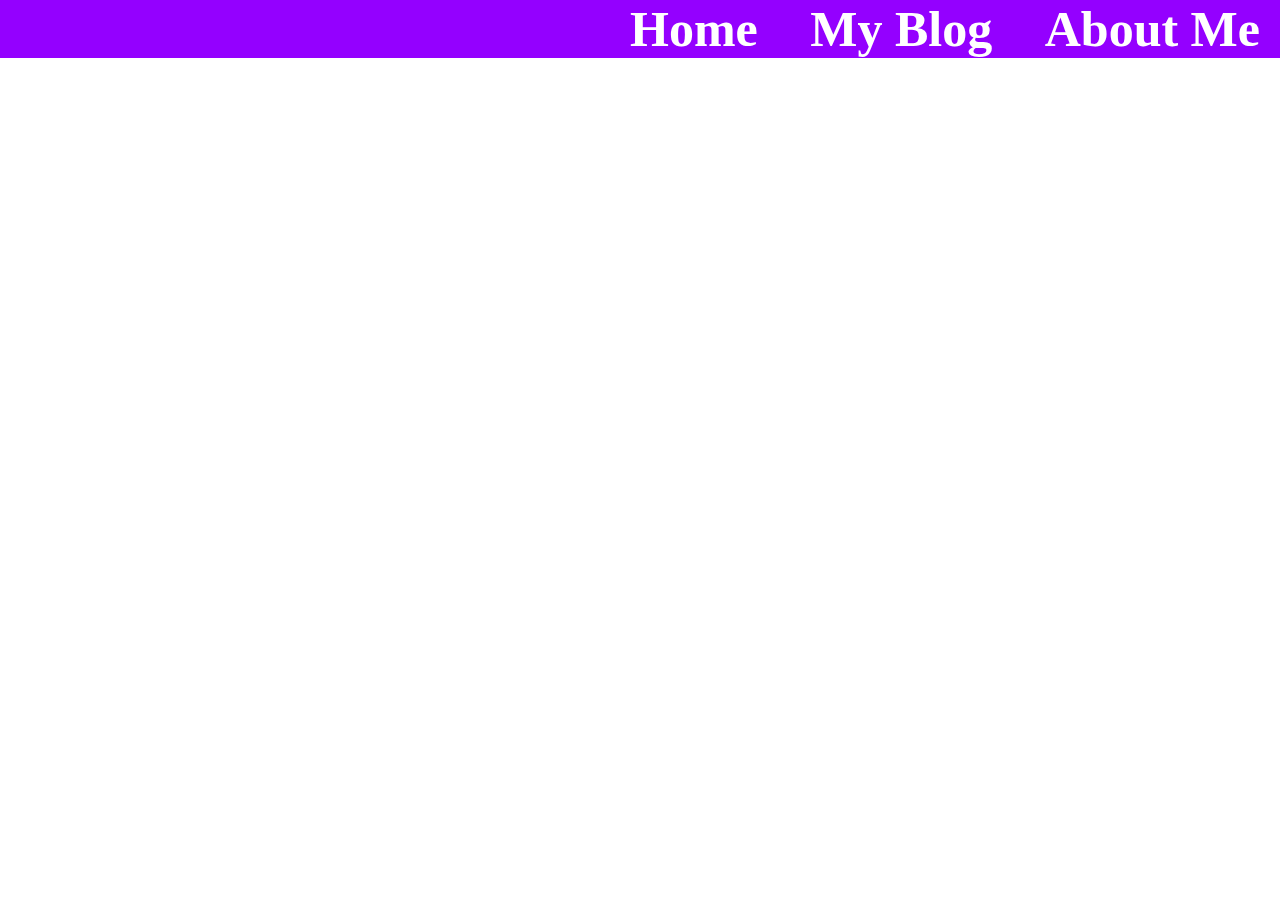
==== index.html @ 095d1f26 "Uploaded code" ====
<html>
  <head>
    <link href = "styles.css" rel = "stylesheet">
    <link href = "https://fonts.googleleapis.com/css?family=Inconsolata" rel="stylesheet">
  </head>
  <body>
    <h1>
    <div id = "header">
      <a id="home"href="index.html">Home</a>
      <a class="headerButton" href="blog.html">My Blog</a>
      <a class="headerButton" href="#">About Me</a>
    </div>
    <!--<iframe id="ytplayer" type="text/html" width="640" height="360"
  src="https://www.youtube.com/embed/M7lc1UVf-VE?autoplay=1&origin=http://example.com"
  frameborder="0"></iframe>-->
  </body>
</html>
---- styles.css ----
#header {

 font-size: 50px;
 font-family = "Inconsolata";
 color: white;
 background: rgb(148, 0, 255);
 text-align: right;
 padding-right: 20px;
}
#home:hover{
  background: rgb(50, 0, 50);
}
#home {
  color:white;
  text-decoration: none;

}

.headerButton{
  floater: right;
  color : white;
  text-decoration: none;
  margin-left: 40px;

}
.headerButton:hover {
  background: rgb(50, 0, 50);
}

.blogPost {
  margin-left: 10%;
  margin-right: 10%;
  margin-top: 20px;
  background:gold;
  padding-bottom: 5px;
  padding-top: 5px;
  text-align: center;
}
.blogPost > h1 {
  font-family: "Dosis";
}
.blogPost > p {
  margin: 20px;s
}
body {
  padding: 0;
  margin: 0;
  background-image: url("shavings.jpg");
}
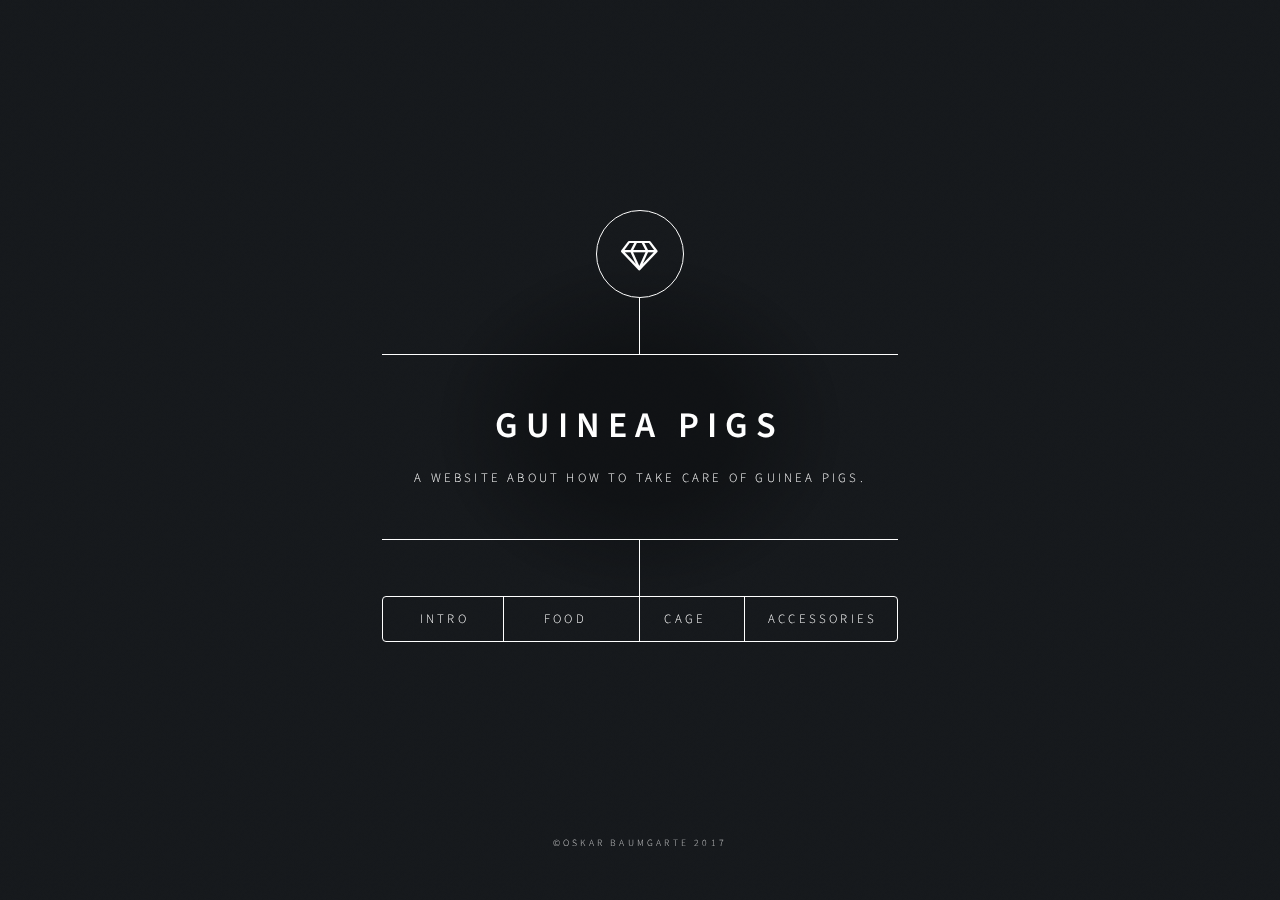
==== commit 4d2558ae: "added files" ====
--- a/index.html
+++ b/index.html
@@ -1,17 +1,362 @@
-<html>
-  <head>
-    <link href = "styles.css" rel = "stylesheet">
-    <link href = "https://fonts.googleleapis.com/css?family=Inconsolata" rel="stylesheet">
-  </head>
-  <body>
-    <h1>
-    <div id = "header">
-      <a id="home"href="index.html">Home</a>
-      <a class="headerButton" href="blog.html">My Blog</a>
-      <a class="headerButton" href="#">About Me</a>
-    </div>
-    <!--<iframe id="ytplayer" type="text/html" width="640" height="360"
-  src="https://www.youtube.com/embed/M7lc1UVf-VE?autoplay=1&origin=http://example.com"
-  frameborder="0"></iframe>-->
-  </body>
-</html>
+<!DOCTYPE HTML>
+<!--
+	Dimension by HTML5 UP
+	html5up.net | @ajlkn
+	Free for personal and commercial use under the CCA 3.0 license (html5up.net/license)
+-->
+<html>
+	<head>
+		<title>Guinea Pigs</title>
+		<meta charset="utf-8" />
+		<meta name="viewport" content="width=device-width, initial-scale=1, user-scalable=no" />
+		<link rel="stylesheet" href="assets/css/main.css" />
+		<!--[if lte IE 9]><link rel="stylesheet" href="assets/css/ie9.css" /><![endif]-->
+		<noscript><link rel="stylesheet" href="assets/css/noscript.css" /></noscript>
+	</head>
+	<body>
+
+		<!-- Wrapper -->
+			<div id="wrapper">
+
+				<!-- Header -->
+					<header id="header">
+						<div class="logo">
+							<span class="icon fa-diamond"></span>
+						</div>
+						<div class="content">
+							<div class="inner">
+								<h1>Guinea pigs</h1>
+								<p>A website about how to take care of guinea pigs.</p>
+							</div>
+						</div>
+						<nav>
+							<ul>
+								<li><a href="#intro">Intro</a></li>
+								<li><a href="#work">Food</a></li>
+								<li><a href="#about">Cage</a></li>
+								<li><a href="#contact">Accessories</a></li>
+								<!--<li><a href="#elements">Elements</a></li>-->
+							</ul>
+						</nav>
+					</header>
+
+				<!-- Main -->
+					<div id="main">
+
+						<!-- Intro -->
+							<article id="intro">
+								<h2 class="major">Intro</h2>
+								<span class="image main"><img src="http://natgeo.petsmart.com/content/img/guinea-pig/guinea-pig-behavior.jpg" alt="" /></span>
+								<p>Aenean ornare velit lacus, ac varius enim ullamcorper eu. Proin aliquam facilisis ante interdum congue. Integer mollis, nisl amet convallis, porttitor magna ullamcorper, amet egestas mauris. Ut magna finibus nisi nec lacinia. Nam maximus erat id euismod egestas. By the way, check out my <a href="#work">awesome work</a>.</p>
+								<p>Lorem ipsum dolor sit amet, consectetur adipiscing elit. Duis dapibus rutrum facilisis. Class aptent taciti sociosqu ad litora torquent per conubia nostra, per inceptos himenaeos. Etiam tristique libero eu nibh porttitor fermentum. Nullam venenatis erat id vehicula viverra. Nunc ultrices eros ut ultricies condimentum. Mauris risus lacus, blandit sit amet venenatis non, bibendum vitae dolor. Nunc lorem mauris, fringilla in aliquam at, euismod in lectus. Pellentesque habitant morbi tristique senectus et netus et malesuada fames ac turpis egestas. In non lorem sit amet elit placerat maximus. Pellentesque aliquam maximus risus, vel sed vehicula.</p>
+							</article>
+
+						<!-- Work -->
+							<article id="work">
+								<h2 class="major">Food</h2>
+								<span class="image main"><img src="https://s-media-cache-ak0.pinimg.com/736x/f8/1e/ac/f81eac48ceb85ac3312fa53696a1cff3--adorable-animals-veggies.jpg" alt="" /></span>
+								<p>Adipiscing magna sed dolor elit. Praesent eleifend dignissim arcu, at eleifend sapien imperdiet ac. Aliquam erat volutpat. Praesent urna nisi, fringila lorem et vehicula lacinia quam. Integer sollicitudin mauris nec lorem luctus ultrices.</p>
+								<p>Nullam et orci eu lorem consequat tincidunt vivamus et sagittis libero. Mauris aliquet magna magna sed nunc rhoncus pharetra. Pellentesque condimentum sem. In efficitur ligula tate urna. Maecenas laoreet massa vel lacinia pellentesque lorem ipsum dolor. Nullam et orci eu lorem consequat tincidunt. Vivamus et sagittis libero. Mauris aliquet magna magna sed nunc rhoncus amet feugiat tempus.</p>
+							</article>
+
+						<!-- About -->
+							<article id="about">
+								<h2 class="major">Cage</h2>
+								<span class="image main"><img src="https://media.mnn.com/assets/images/2016/07/guinea-pig-grass.jpg.838x0_q80.jpg" alt="" /></span>
+								<p>Lorem ipsum dolor sit amet, consectetur et adipiscing elit. Praesent eleifend dignissim arcu, at eleifend sapien imperdiet ac. Aliquam erat volutpat. Praesent urna nisi, fringila lorem et vehicula lacinia quam. Integer sollicitudin mauris nec lorem luctus ultrices. Aliquam libero et malesuada fames ac ante ipsum primis in faucibus. Cras viverra ligula sit amet ex mollis mattis lorem ipsum dolor sit amet.</p>
+							</article>
+
+						<!-- Contact -->
+							<article id="contact">
+								<h2 class="major">Accessories</h2>
+								<span class="image main"><img src="https://vettips.files.wordpress.com/2015/09/guinea-pig-hideouts.jpg" alt="" /></span>
+								<p>Aenean ornare velit lacus, ac varius enim ullamcorper eu. Proin aliquam facilisis ante interdum congue. Integer mollis, nisl amet convallis, porttitor magna ullamcorper, amet egestas mauris. Ut magna finibus nisi nec lacinia. Nam maximus erat id euismod egestas. By the way, check out my <a href="#work">awesome work</a>.</p>
+								<p>Lorem ipsum dolor sit amet, consectetur adipiscing elit. Duis dapibus rutrum facilisis. Class aptent taciti sociosqu ad litora torquent per conubia nostra, per inceptos himenaeos. Etiam tristique libero eu nibh porttitor fermentum. Nullam venenatis erat id vehicula viverra. Nunc ultrices eros ut ultricies condimentum. Mauris risus lacus, blandit sit amet venenatis non, bibendum vitae dolor. Nunc lorem mauris, fringilla in aliquam at, euismod in lectus. Pellentesque habitant morbi tristique senectus et netus et malesuada fames ac turpis egestas. In non lorem sit amet elit placerat maximus. Pellentesque aliquam maximus risus, vel sed vehicula.</p>
+								<!--<form method="post" action="#">
+									<div class="field half first">
+										<label for="name">Name</label>
+										<input type="text" name="name" id="name" />
+									</div>
+									<div class="field half">
+										<label for="email">Email</label>
+										<input type="text" name="email" id="email" />
+									</div>
+									<div class="field">
+										<label for="message">Message</label>
+										<textarea name="message" id="message" rows="4"></textarea>
+									</div>
+									<ul class="actions">
+										<li><input type="submit" value="Send Message" class="special" /></li>
+										<li><input type="reset" value="Reset" /></li>
+									</ul>
+								</form>
+								<ul class="icons">
+									<li><a href="#" class="icon fa-twitter"><span class="label">Twitter</span></a></li>
+									<li><a href="#" class="icon fa-facebook"><span class="label">Facebook</span></a></li>
+									<li><a href="#" class="icon fa-instagram"><span class="label">Instagram</span></a></li>
+									<li><a href="#" class="icon fa-github"><span class="label">GitHub</span></a></li>
+								</ul>-->
+							</article>
+
+						<!-- Elements -->
+							<article id="elements">
+								<h2 class="major">Elements</h2>
+
+								<section>
+									<h3 class="major">Text</h3>
+									<p>This is <b>bold</b> and this is <strong>strong</strong>. This is <i>italic</i> and this is <em>emphasized</em>.
+									This is <sup>superscript</sup> text and this is <sub>subscript</sub> text.
+									This is <u>underlined</u> and this is code: <code>for (;;) { ... }</code>. Finally, <a href="#">this is a link</a>.</p>
+									<hr />
+									<h2>Heading Level 2</h2>
+									<h3>Heading Level 3</h3>
+									<h4>Heading Level 4</h4>
+									<h5>Heading Level 5</h5>
+									<h6>Heading Level 6</h6>
+									<hr />
+									<h4>Blockquote</h4>
+									<blockquote>Fringilla nisl. Donec accumsan interdum nisi, quis tincidunt felis sagittis eget tempus euismod. Vestibulum ante ipsum primis in faucibus vestibulum. Blandit adipiscing eu felis iaculis volutpat ac adipiscing accumsan faucibus. Vestibulum ante ipsum primis in faucibus lorem ipsum dolor sit amet nullam adipiscing eu felis.</blockquote>
+									<h4>Preformatted</h4>
+									<pre><code>i = 0;
+
+while (!deck.isInOrder()) {
+    print 'Iteration ' + i;
+    deck.shuffle();
+    i++;
+}
+
+print 'It took ' + i + ' iterations to sort the deck.';</code></pre>
+								</section>
+
+								<section>
+									<h3 class="major">Lists</h3>
+
+									<h4>Unordered</h4>
+									<ul>
+										<li>Dolor pulvinar etiam.</li>
+										<li>Sagittis adipiscing.</li>
+										<li>Felis enim feugiat.</li>
+									</ul>
+
+									<h4>Alternate</h4>
+									<ul class="alt">
+										<li>Dolor pulvinar etiam.</li>
+										<li>Sagittis adipiscing.</li>
+										<li>Felis enim feugiat.</li>
+									</ul>
+
+									<h4>Ordered</h4>
+									<ol>
+										<li>Dolor pulvinar etiam.</li>
+										<li>Etiam vel felis viverra.</li>
+										<li>Felis enim feugiat.</li>
+										<li>Dolor pulvinar etiam.</li>
+										<li>Etiam vel felis lorem.</li>
+										<li>Felis enim et feugiat.</li>
+									</ol>
+									<h4>Icons</h4>
+									<ul class="icons">
+										<li><a href="#" class="icon fa-twitter"><span class="label">Twitter</span></a></li>
+										<li><a href="#" class="icon fa-facebook"><span class="label">Facebook</span></a></li>
+										<li><a href="#" class="icon fa-instagram"><span class="label">Instagram</span></a></li>
+										<li><a href="#" class="icon fa-github"><span class="label">Github</span></a></li>
+									</ul>
+
+									<h4>Actions</h4>
+									<ul class="actions">
+										<li><a href="#" class="button special">Default</a></li>
+										<li><a href="#" class="button">Default</a></li>
+									</ul>
+									<ul class="actions vertical">
+										<li><a href="#" class="button special">Default</a></li>
+										<li><a href="#" class="button">Default</a></li>
+									</ul>
+								</section>
+
+								<section>
+									<h3 class="major">Table</h3>
+									<h4>Default</h4>
+									<div class="table-wrapper">
+										<table>
+											<thead>
+												<tr>
+													<th>Name</th>
+													<th>Description</th>
+													<th>Price</th>
+												</tr>
+											</thead>
+											<tbody>
+												<tr>
+													<td>Item One</td>
+													<td>Ante turpis integer aliquet porttitor.</td>
+													<td>29.99</td>
+												</tr>
+												<tr>
+													<td>Item Two</td>
+													<td>Vis ac commodo adipiscing arcu aliquet.</td>
+													<td>19.99</td>
+												</tr>
+												<tr>
+													<td>Item Three</td>
+													<td> Morbi faucibus arcu accumsan lorem.</td>
+													<td>29.99</td>
+												</tr>
+												<tr>
+													<td>Item Four</td>
+													<td>Vitae integer tempus condimentum.</td>
+													<td>19.99</td>
+												</tr>
+												<tr>
+													<td>Item Five</td>
+													<td>Ante turpis integer aliquet porttitor.</td>
+													<td>29.99</td>
+												</tr>
+											</tbody>
+											<tfoot>
+												<tr>
+													<td colspan="2"></td>
+													<td>100.00</td>
+												</tr>
+											</tfoot>
+										</table>
+									</div>
+
+									<h4>Alternate</h4>
+									<div class="table-wrapper">
+										<table class="alt">
+											<thead>
+												<tr>
+													<th>Name</th>
+													<th>Description</th>
+													<th>Price</th>
+												</tr>
+											</thead>
+											<tbody>
+												<tr>
+													<td>Item One</td>
+													<td>Ante turpis integer aliquet porttitor.</td>
+													<td>29.99</td>
+												</tr>
+												<tr>
+													<td>Item Two</td>
+													<td>Vis ac commodo adipiscing arcu aliquet.</td>
+													<td>19.99</td>
+												</tr>
+												<tr>
+													<td>Item Three</td>
+													<td> Morbi faucibus arcu accumsan lorem.</td>
+													<td>29.99</td>
+												</tr>
+												<tr>
+													<td>Item Four</td>
+													<td>Vitae integer tempus condimentum.</td>
+													<td>19.99</td>
+												</tr>
+												<tr>
+													<td>Item Five</td>
+													<td>Ante turpis integer aliquet porttitor.</td>
+													<td>29.99</td>
+												</tr>
+											</tbody>
+											<tfoot>
+												<tr>
+													<td colspan="2"></td>
+													<td>100.00</td>
+												</tr>
+											</tfoot>
+										</table>
+									</div>
+								</section>
+
+								<section>
+									<h3 class="major">Buttons</h3>
+									<ul class="actions">
+										<li><a href="#" class="button special">Special</a></li>
+										<li><a href="#" class="button">Default</a></li>
+									</ul>
+									<ul class="actions">
+										<li><a href="#" class="button">Default</a></li>
+										<li><a href="#" class="button small">Small</a></li>
+									</ul>
+									<ul class="actions">
+										<li><a href="#" class="button special icon fa-download">Icon</a></li>
+										<li><a href="#" class="button icon fa-download">Icon</a></li>
+									</ul>
+									<ul class="actions">
+										<li><span class="button special disabled">Disabled</span></li>
+										<li><span class="button disabled">Disabled</span></li>
+									</ul>
+								</section>
+
+								<section>
+									<h3 class="major">Form</h3>
+									<form method="post" action="#">
+										<div class="field half first">
+											<label for="demo-name">Name</label>
+											<input type="text" name="demo-name" id="demo-name" value="" placeholder="Jane Doe" />
+										</div>
+										<div class="field half">
+											<label for="demo-email">Email</label>
+											<input type="email" name="demo-email" id="demo-email" value="" placeholder="jane@untitled.tld" />
+										</div>
+										<div class="field">
+											<label for="demo-category">Category</label>
+											<div class="select-wrapper">
+												<select name="demo-category" id="demo-category">
+													<option value="">-</option>
+													<option value="1">Manufacturing</option>
+													<option value="1">Shipping</option>
+													<option value="1">Administration</option>
+													<option value="1">Human Resources</option>
+												</select>
+											</div>
+										</div>
+										<div class="field half first">
+											<input type="radio" id="demo-priority-low" name="demo-priority" checked>
+											<label for="demo-priority-low">Low</label>
+										</div>
+										<div class="field half">
+											<input type="radio" id="demo-priority-high" name="demo-priority">
+											<label for="demo-priority-high">High</label>
+										</div>
+										<div class="field half first">
+											<input type="checkbox" id="demo-copy" name="demo-copy">
+											<label for="demo-copy">Email me a copy</label>
+										</div>
+										<div class="field half">
+											<input type="checkbox" id="demo-human" name="demo-human" checked>
+											<label for="demo-human">Not a robot</label>
+										</div>
+										<div class="field">
+											<label for="demo-message">Message</label>
+											<textarea name="demo-message" id="demo-message" placeholder="Enter your message" rows="6"></textarea>
+										</div>
+										<ul class="actions">
+											<li><input type="submit" value="Send Message" class="special" /></li>
+											<li><input type="reset" value="Reset" /></li>
+										</ul>
+									</form>
+								</section>
+
+							</article>
+
+					</div>
+
+				<!-- Footer -->
+					<footer id="footer">
+						<p class="copyright">&copy;Oskar Baumgarte 2017</p>
+					</footer>
+
+			</div>
+
+		<!-- BG -->
+			<div id="bg"></div>
+
+		<!-- Scripts -->
+			<script src="assets/js/jquery.min.js"></script>
+			<script src="assets/js/skel.min.js"></script>
+			<script src="assets/js/util.js"></script>
+			<script src="assets/js/main.js"></script>
+
+	</body>
+</html>
--- a/assets/css/main.css
+++ b/assets/css/main.css
@@ -0,0 +1,1594 @@
+@import url(font-awesome.min.css);
+@import url("https://fonts.googleapis.com/css?family=Source+Sans+Pro:300italic,600italic,300,600");
+
+/*
+	Dimension by HTML5 UP
+	html5up.net | @ajlkn
+	Free for personal and commercial use under the CCA 3.0 license (html5up.net/license)
+*/
+
+/* Reset */
+
+	html, body, div, span, applet, object, iframe, h1, h2, h3, h4, h5, h6, p, blockquote, pre, a, abbr, acronym, address, big, cite, code, del, dfn, em, img, ins, kbd, q, s, samp, small, strike, strong, sub, sup, tt, var, b, u, i, center, dl, dt, dd, ol, ul, li, fieldset, form, label, legend, table, caption, tbody, tfoot, thead, tr, th, td, article, aside, canvas, details, embed, figure, figcaption, footer, header, hgroup, menu, nav, output, ruby, section, summary, time, mark, audio, video {
+		margin: 0;
+		padding: 0;
+		border: 0;
+		font-size: 100%;
+		font: inherit;
+		vertical-align: baseline;
+	}
+
+	article, aside, details, figcaption, figure, footer, header, hgroup, menu, nav, section {
+		display: block;
+	}
+
+	body {
+		line-height: 1;
+	}
+
+	ol, ul {
+		list-style: none;
+	}
+
+	blockquote, q {
+		quotes: none;
+	}
+
+	blockquote:before, blockquote:after, q:before, q:after {
+		content: '';
+		content: none;
+	}
+
+	table {
+		border-collapse: collapse;
+		border-spacing: 0;
+	}
+
+	body {
+		-webkit-text-size-adjust: none;
+	}
+
+/* Box Model */
+
+	*, *:before, *:after {
+		-moz-box-sizing: border-box;
+		-webkit-box-sizing: border-box;
+		box-sizing: border-box;
+	}
+
+/* Basic */
+
+	@-ms-viewport {
+		width: device-width;
+	}
+
+	@media screen and (max-width: 480px) {
+
+		html, body {
+			min-width: 320px;
+		}
+
+	}
+
+	body {
+		background: #1b1f22;
+	}
+
+		body.is-loading *, body.is-loading *:before, body.is-loading *:after, body.is-switching *, body.is-switching *:before, body.is-switching *:after {
+			-moz-animation: none !important;
+			-webkit-animation: none !important;
+			-ms-animation: none !important;
+			animation: none !important;
+			-moz-transition: none !important;
+			-webkit-transition: none !important;
+			-ms-transition: none !important;
+			transition: none !important;
+			-moz-transition-delay: none !important;
+			-webkit-transition-delay: none !important;
+			-ms-transition-delay: none !important;
+			transition-delay: none !important;
+		}
+
+/* Type */
+
+	html {
+		font-size: 16pt;
+	}
+
+		@media screen and (max-width: 1680px) {
+
+			html {
+				font-size: 12pt;
+			}
+
+		}
+
+		@media screen and (max-width: 736px) {
+
+			html {
+				font-size: 11pt;
+			}
+
+		}
+
+		@media screen and (max-width: 360px) {
+
+			html {
+				font-size: 10pt;
+			}
+
+		}
+
+	body, input, select, textarea {
+		color: #ffffff;
+		font-family: "Source Sans Pro", sans-serif;
+		font-weight: 300;
+		font-size: 1rem;
+		line-height: 1.65;
+	}
+
+	a {
+		-moz-transition: color 0.2s ease-in-out, background-color 0.2s ease-in-out, border-bottom-color 0.2s ease-in-out;
+		-webkit-transition: color 0.2s ease-in-out, background-color 0.2s ease-in-out, border-bottom-color 0.2s ease-in-out;
+		-ms-transition: color 0.2s ease-in-out, background-color 0.2s ease-in-out, border-bottom-color 0.2s ease-in-out;
+		transition: color 0.2s ease-in-out, background-color 0.2s ease-in-out, border-bottom-color 0.2s ease-in-out;
+		border-bottom: dotted 1px rgba(255, 255, 255, 0.5);
+		text-decoration: none;
+		color: inherit;
+	}
+
+		a:hover {
+			border-bottom-color: transparent;
+		}
+
+	strong, b {
+		color: #ffffff;
+		font-weight: 600;
+	}
+
+	em, i {
+		font-style: italic;
+	}
+
+	p {
+		margin: 0 0 2rem 0;
+	}
+
+	h1, h2, h3, h4, h5, h6 {
+		color: #ffffff;
+		font-weight: 600;
+		line-height: 1.5;
+		margin: 0 0 1rem 0;
+		text-transform: uppercase;
+		letter-spacing: 0.2rem;
+	}
+
+		h1 a, h2 a, h3 a, h4 a, h5 a, h6 a {
+			color: inherit;
+			text-decoration: none;
+		}
+
+		h1.major, h2.major, h3.major, h4.major, h5.major, h6.major {
+			border-bottom: solid 1px #ffffff;
+			width: -moz-max-content;
+			width: -webkit-max-content;
+			width: -ms-max-content;
+			width: max-content;
+			padding-bottom: 0.5rem;
+			margin: 0 0 2rem 0;
+		}
+
+	h1 {
+		font-size: 2.25rem;
+		line-height: 1.3;
+		letter-spacing: 0.5rem;
+	}
+
+	h2 {
+		font-size: 1.5rem;
+		line-height: 1.4;
+		letter-spacing: 0.5rem;
+	}
+
+	h3 {
+		font-size: 1rem;
+	}
+
+	h4 {
+		font-size: 0.8rem;
+	}
+
+	h5 {
+		font-size: 0.7rem;
+	}
+
+	h6 {
+		font-size: 0.6rem;
+	}
+
+	@media screen and (max-width: 736px) {
+
+		h1 {
+			font-size: 1.75rem;
+			line-height: 1.4;
+		}
+
+		h2 {
+			font-size: 1.25em;
+			line-height: 1.5;
+		}
+
+	}
+
+	sub {
+		font-size: 0.8rem;
+		position: relative;
+		top: 0.5rem;
+	}
+
+	sup {
+		font-size: 0.8rem;
+		position: relative;
+		top: -0.5rem;
+	}
+
+	blockquote {
+		border-left: solid 4px #ffffff;
+		font-style: italic;
+		margin: 0 0 2rem 0;
+		padding: 0.5rem 0 0.5rem 2rem;
+	}
+
+	code {
+		background: rgba(255, 255, 255, 0.075);
+		border-radius: 4px;
+		font-family: "Courier New", monospace;
+		font-size: 0.9rem;
+		margin: 0 0.25rem;
+		padding: 0.25rem 0.65rem;
+	}
+
+	pre {
+		-webkit-overflow-scrolling: touch;
+		font-family: "Courier New", monospace;
+		font-size: 0.9rem;
+		margin: 0 0 2rem 0;
+	}
+
+		pre code {
+			display: block;
+			line-height: 1.75;
+			padding: 1rem 1.5rem;
+			overflow-x: auto;
+		}
+
+	hr {
+		border: 0;
+		border-bottom: solid 1px #ffffff;
+		margin: 2.75rem 0;
+	}
+
+	.align-left {
+		text-align: left;
+	}
+
+	.align-center {
+		text-align: center;
+	}
+
+	.align-right {
+		text-align: right;
+	}
+
+/* Form */
+
+	form {
+		margin: 0 0 2.5rem 0;
+	}
+
+		form .field {
+			margin: 0 0 1.5rem 0;
+		}
+
+			form .field.half {
+				width: 50%;
+				float: left;
+				padding: 0 0 0 0.75rem;
+			}
+
+				form .field.half.first {
+					padding: 0 0.75rem 0 0;
+				}
+
+		form > .actions {
+			margin: 1.875rem 0 0 0 !important;
+		}
+
+		@media screen and (max-width: 736px) {
+
+			form .field {
+				margin: 0 0 1.125rem 0;
+			}
+
+				form .field.half {
+					padding: 0 0 0 0.5625rem;
+				}
+
+					form .field.half.first {
+						padding: 0 0.5625rem 0 0;
+					}
+
+			form > .actions {
+				margin: 1.5rem 0 0 0 !important;
+			}
+
+		}
+
+		@media screen and (max-width: 480px) {
+
+			form .field.half {
+				width: 100%;
+				float: none;
+				padding: 0;
+			}
+
+				form .field.half.first {
+					padding: 0;
+				}
+
+		}
+
+	label {
+		color: #ffffff;
+		display: block;
+		font-size: 0.8rem;
+		font-weight: 300;
+		letter-spacing: 0.2rem;
+		line-height: 1.5;
+		margin: 0 0 1rem 0;
+		text-transform: uppercase;
+	}
+
+	input[type="text"],
+	input[type="password"],
+	input[type="email"],
+	input[type="tel"],
+	select,
+	textarea {
+		-moz-appearance: none;
+		-webkit-appearance: none;
+		-ms-appearance: none;
+		appearance: none;
+		-moz-transition: border-color 0.2s ease-in-out, box-shadow 0.2s ease-in-out, background-color 0.2s ease-in-out;
+		-webkit-transition: border-color 0.2s ease-in-out, box-shadow 0.2s ease-in-out, background-color 0.2s ease-in-out;
+		-ms-transition: border-color 0.2s ease-in-out, box-shadow 0.2s ease-in-out, background-color 0.2s ease-in-out;
+		transition: border-color 0.2s ease-in-out, box-shadow 0.2s ease-in-out, background-color 0.2s ease-in-out;
+		background: transparent;
+		border-radius: 4px;
+		border: solid 1px #ffffff;
+		color: inherit;
+		display: block;
+		outline: 0;
+		padding: 0 1rem;
+		text-decoration: none;
+		width: 100%;
+	}
+
+		input[type="text"]:invalid,
+		input[type="password"]:invalid,
+		input[type="email"]:invalid,
+		input[type="tel"]:invalid,
+		select:invalid,
+		textarea:invalid {
+			box-shadow: none;
+		}
+
+		input[type="text"]:focus,
+		input[type="password"]:focus,
+		input[type="email"]:focus,
+		input[type="tel"]:focus,
+		select:focus,
+		textarea:focus {
+			background: rgba(255, 255, 255, 0.075);
+			border-color: #ffffff;
+			box-shadow: 0 0 0 1px #ffffff;
+		}
+
+	select option {
+		background: #1b1f22;
+		color: #ffffff;
+	}
+
+	.select-wrapper {
+		text-decoration: none;
+		display: block;
+		position: relative;
+	}
+
+		.select-wrapper:before {
+			-moz-osx-font-smoothing: grayscale;
+			-webkit-font-smoothing: antialiased;
+			font-family: FontAwesome;
+			font-style: normal;
+			font-weight: normal;
+			text-transform: none !important;
+		}
+
+		.select-wrapper:before {
+			color: #ffffff;
+			content: '\f107';
+			display: block;
+			height: 2.75rem;
+			line-height: calc(2.75rem + 0em);
+			pointer-events: none;
+			position: absolute;
+			right: 0;
+			text-align: center;
+			top: 0;
+			width: 2.75rem;
+		}
+
+		.select-wrapper select::-ms-expand {
+			display: none;
+		}
+
+	input[type="text"],
+	input[type="password"],
+	input[type="email"],
+	select {
+		height: 2.75rem;
+	}
+
+	textarea {
+		padding: 0.75rem 1rem;
+	}
+
+	input[type="checkbox"],
+	input[type="radio"] {
+		-moz-appearance: none;
+		-webkit-appearance: none;
+		-ms-appearance: none;
+		appearance: none;
+		display: block;
+		float: left;
+		margin-right: -2rem;
+		opacity: 0;
+		width: 1rem;
+		z-index: -1;
+	}
+
+		input[type="checkbox"] + label,
+		input[type="radio"] + label {
+			text-decoration: none;
+			-moz-user-select: none;
+			-webkit-user-select: none;
+			-ms-user-select: none;
+			user-select: none;
+			color: #ffffff;
+			cursor: pointer;
+			display: inline-block;
+			font-size: 0.8rem;
+			font-weight: 300;
+			margin: 0 0 0.5rem 0;
+			padding-left: 2.65rem;
+			padding-right: 0.75rem;
+			position: relative;
+		}
+
+			input[type="checkbox"] + label:before,
+			input[type="radio"] + label:before {
+				-moz-osx-font-smoothing: grayscale;
+				-webkit-font-smoothing: antialiased;
+				font-family: FontAwesome;
+				font-style: normal;
+				font-weight: normal;
+				text-transform: none !important;
+			}
+
+			input[type="checkbox"] + label:before,
+			input[type="radio"] + label:before {
+				-moz-transition: border-color 0.2s ease-in-out, box-shadow 0.2s ease-in-out, background-color 0.2s ease-in-out;
+				-webkit-transition: border-color 0.2s ease-in-out, box-shadow 0.2s ease-in-out, background-color 0.2s ease-in-out;
+				-ms-transition: border-color 0.2s ease-in-out, box-shadow 0.2s ease-in-out, background-color 0.2s ease-in-out;
+				transition: border-color 0.2s ease-in-out, box-shadow 0.2s ease-in-out, background-color 0.2s ease-in-out;
+				border-radius: 4px;
+				border: solid 1px #ffffff;
+				content: '';
+				display: inline-block;
+				height: 1.65rem;
+				left: 0;
+				line-height: calc(1.58125rem + 0em);
+				position: absolute;
+				text-align: center;
+				top: -0.125rem;
+				width: 1.65rem;
+			}
+
+		input[type="checkbox"]:checked + label:before,
+		input[type="radio"]:checked + label:before {
+			background: #ffffff !important;
+			border-color: #ffffff !important;
+			color: #1b1f22;
+			content: '\f00c';
+		}
+
+		input[type="checkbox"]:focus + label:before,
+		input[type="radio"]:focus + label:before {
+			background: rgba(255, 255, 255, 0.075);
+			border-color: #ffffff;
+			box-shadow: 0 0 0 1px #ffffff;
+		}
+
+	input[type="checkbox"] + label:before {
+		border-radius: 4px;
+	}
+
+	input[type="radio"] + label:before {
+		border-radius: 100%;
+	}
+
+	::-webkit-input-placeholder {
+		color: rgba(255, 255, 255, 0.5) !important;
+		opacity: 1.0;
+	}
+
+	:-moz-placeholder {
+		color: rgba(255, 255, 255, 0.5) !important;
+		opacity: 1.0;
+	}
+
+	::-moz-placeholder {
+		color: rgba(255, 255, 255, 0.5) !important;
+		opacity: 1.0;
+	}
+
+	:-ms-input-placeholder {
+		color: rgba(255, 255, 255, 0.5) !important;
+		opacity: 1.0;
+	}
+
+	.formerize-placeholder {
+		color: rgba(255, 255, 255, 0.5) !important;
+		opacity: 1.0;
+	}
+
+/* Box */
+
+	.box {
+		border-radius: 4px;
+		border: solid 1px #ffffff;
+		margin-bottom: 2rem;
+		padding: 1.5em;
+	}
+
+		.box > :last-child,
+		.box > :last-child > :last-child,
+		.box > :last-child > :last-child > :last-child {
+			margin-bottom: 0;
+		}
+
+		.box.alt {
+			border: 0;
+			border-radius: 0;
+			padding: 0;
+		}
+
+/* Icon */
+
+	.icon {
+		text-decoration: none;
+		border-bottom: none;
+		position: relative;
+	}
+
+		.icon:before {
+			-moz-osx-font-smoothing: grayscale;
+			-webkit-font-smoothing: antialiased;
+			font-family: FontAwesome;
+			font-style: normal;
+			font-weight: normal;
+			text-transform: none !important;
+		}
+
+		.icon > .label {
+			display: none;
+		}
+
+/* Image */
+
+	.image {
+		border-radius: 4px;
+		border: 0;
+		display: inline-block;
+		position: relative;
+	}
+
+		.image:before {
+			-moz-pointer-events: none;
+			-webkit-pointer-events: none;
+			-ms-pointer-events: none;
+			pointer-events: none;
+			background-image: url("../../images/overlay.png");
+			background-color: rgba(19, 21, 25, 0.5);
+			border-radius: 4px;
+			content: '';
+			display: block;
+			height: 100%;
+			left: 0;
+			opacity: 0.5;
+			position: absolute;
+			top: 0;
+			width: 100%;
+		}
+
+		.image img {
+			border-radius: 4px;
+			display: block;
+		}
+
+		.image.left, .image.right {
+			max-width: 40%;
+		}
+
+			.image.left img, .image.right img {
+				width: 100%;
+			}
+
+		.image.left {
+			float: left;
+			padding: 0 1.5em 1em 0;
+			top: 0.25em;
+		}
+
+		.image.right {
+			float: right;
+			padding: 0 0 1em 1.5em;
+			top: 0.25em;
+		}
+
+		.image.fit {
+			display: block;
+			margin: 0 0 2rem 0;
+			width: 100%;
+		}
+
+			.image.fit img {
+				width: 100%;
+			}
+
+		.image.main {
+			display: block;
+			margin: 2.5rem 0;
+			width: 100%;
+		}
+
+			.image.main img {
+				width: 100%;
+			}
+
+		@media screen and (max-width: 736px) {
+
+			.image.main {
+				margin: 2rem 0;
+			}
+
+		}
+
+		@media screen and (max-width: 480px) {
+
+			.image.main {
+				margin: 1.5rem 0;
+			}
+
+		}
+
+/* List */
+
+	ol {
+		list-style: decimal;
+		margin: 0 0 2rem 0;
+		padding-left: 1.25em;
+	}
+
+		ol li {
+			padding-left: 0.25em;
+		}
+
+	ul {
+		list-style: disc;
+		margin: 0 0 2rem 0;
+		padding-left: 1em;
+	}
+
+		ul li {
+			padding-left: 0.5em;
+		}
+
+		ul.alt {
+			list-style: none;
+			padding-left: 0;
+		}
+
+			ul.alt li {
+				border-top: solid 1px #ffffff;
+				padding: 0.5em 0;
+			}
+
+				ul.alt li:first-child {
+					border-top: 0;
+					padding-top: 0;
+				}
+
+		ul.icons {
+			cursor: default;
+			list-style: none;
+			padding-left: 0;
+		}
+
+			ul.icons li {
+				display: inline-block;
+				padding: 0 0.75em 0 0;
+			}
+
+				ul.icons li:last-child {
+					padding-right: 0;
+				}
+
+				ul.icons li a {
+					border-radius: 100%;
+					box-shadow: inset 0 0 0 1px #ffffff;
+					display: inline-block;
+					height: 2.25rem;
+					line-height: 2.25rem;
+					text-align: center;
+					width: 2.25rem;
+				}
+
+					ul.icons li a:hover {
+						background-color: rgba(255, 255, 255, 0.075);
+					}
+
+					ul.icons li a:active {
+						background-color: rgba(255, 255, 255, 0.175);
+					}
+
+		ul.actions {
+			cursor: default;
+			list-style: none;
+			padding-left: 0;
+		}
+
+			ul.actions li {
+				display: inline-block;
+				padding: 0 1rem 0 0;
+				vertical-align: middle;
+			}
+
+				ul.actions li:last-child {
+					padding-right: 0;
+				}
+
+			ul.actions.small li {
+				padding: 0 0.5rem 0 0;
+			}
+
+			ul.actions.vertical li {
+				display: block;
+				padding: 1rem 0 0 0;
+			}
+
+				ul.actions.vertical li:first-child {
+					padding-top: 0;
+				}
+
+				ul.actions.vertical li > * {
+					margin-bottom: 0;
+				}
+
+			ul.actions.vertical.small li {
+				padding: 0.5rem 0 0 0;
+			}
+
+				ul.actions.vertical.small li:first-child {
+					padding-top: 0;
+				}
+
+			ul.actions.fit {
+				display: table;
+				margin-left: -1rem;
+				padding: 0;
+				table-layout: fixed;
+				width: calc(100% + 1rem);
+			}
+
+				ul.actions.fit li {
+					display: table-cell;
+					padding: 0 0 0 1rem;
+				}
+
+					ul.actions.fit li > * {
+						margin-bottom: 0;
+					}
+
+				ul.actions.fit.small {
+					margin-left: -0.5rem;
+					width: calc(100% + 0.5rem);
+				}
+
+					ul.actions.fit.small li {
+						padding: 0 0 0 0.5rem;
+					}
+
+			@media screen and (max-width: 480px) {
+
+				ul.actions {
+					margin: 0 0 2rem 0;
+				}
+
+					ul.actions li {
+						padding: 1rem 0 0 0;
+						display: block;
+						text-align: center;
+						width: 100%;
+					}
+
+						ul.actions li:first-child {
+							padding-top: 0;
+						}
+
+						ul.actions li > * {
+							width: 100%;
+							margin: 0 !important;
+						}
+
+							ul.actions li > *.icon:before {
+								margin-left: -2em;
+							}
+
+					ul.actions.small li {
+						padding: 0.5rem 0 0 0;
+					}
+
+						ul.actions.small li:first-child {
+							padding-top: 0;
+						}
+
+			}
+
+	dl {
+		margin: 0 0 2rem 0;
+	}
+
+		dl dt {
+			display: block;
+			font-weight: 600;
+			margin: 0 0 1rem 0;
+		}
+
+		dl dd {
+			margin-left: 2rem;
+		}
+
+/* Table */
+
+	.table-wrapper {
+		-webkit-overflow-scrolling: touch;
+		overflow-x: auto;
+	}
+
+	table {
+		margin: 0 0 2rem 0;
+		width: 100%;
+	}
+
+		table tbody tr {
+			border: solid 1px #ffffff;
+			border-left: 0;
+			border-right: 0;
+		}
+
+			table tbody tr:nth-child(2n + 1) {
+				background-color: rgba(255, 255, 255, 0.075);
+			}
+
+		table td {
+			padding: 0.75em 0.75em;
+		}
+
+		table th {
+			color: #ffffff;
+			font-size: 0.9em;
+			font-weight: 600;
+			padding: 0 0.75em 0.75em 0.75em;
+			text-align: left;
+		}
+
+		table thead {
+			border-bottom: solid 2px #ffffff;
+		}
+
+		table tfoot {
+			border-top: solid 2px #ffffff;
+		}
+
+		table.alt {
+			border-collapse: separate;
+		}
+
+			table.alt tbody tr td {
+				border: solid 1px #ffffff;
+				border-left-width: 0;
+				border-top-width: 0;
+			}
+
+				table.alt tbody tr td:first-child {
+					border-left-width: 1px;
+				}
+
+			table.alt tbody tr:first-child td {
+				border-top-width: 1px;
+			}
+
+			table.alt thead {
+				border-bottom: 0;
+			}
+
+			table.alt tfoot {
+				border-top: 0;
+			}
+
+/* Button */
+
+	input[type="submit"],
+	input[type="reset"],
+	input[type="button"],
+	button,
+	.button {
+		-moz-appearance: none;
+		-webkit-appearance: none;
+		-ms-appearance: none;
+		appearance: none;
+		-moz-transition: background-color 0.2s ease-in-out, color 0.2s ease-in-out;
+		-webkit-transition: background-color 0.2s ease-in-out, color 0.2s ease-in-out;
+		-ms-transition: background-color 0.2s ease-in-out, color 0.2s ease-in-out;
+		transition: background-color 0.2s ease-in-out, color 0.2s ease-in-out;
+		background-color: transparent;
+		border-radius: 4px;
+		border: 0;
+		box-shadow: inset 0 0 0 1px #ffffff;
+		color: #ffffff !important;
+		cursor: pointer;
+		display: inline-block;
+		font-size: 0.8rem;
+		font-weight: 300;
+		height: 2.75rem;
+		letter-spacing: 0.2rem;
+		line-height: 2.75rem;
+		outline: 0;
+		padding: 0 1.25rem 0 1.35rem;
+		text-align: center;
+		text-decoration: none;
+		text-transform: uppercase;
+		white-space: nowrap;
+	}
+
+		input[type="submit"]:hover,
+		input[type="reset"]:hover,
+		input[type="button"]:hover,
+		button:hover,
+		.button:hover {
+			background-color: rgba(255, 255, 255, 0.075);
+		}
+
+		input[type="submit"]:active,
+		input[type="reset"]:active,
+		input[type="button"]:active,
+		button:active,
+		.button:active {
+			background-color: rgba(255, 255, 255, 0.175);
+		}
+
+		input[type="submit"].icon:before,
+		input[type="reset"].icon:before,
+		input[type="button"].icon:before,
+		button.icon:before,
+		.button.icon:before {
+			margin-right: 0.5em;
+		}
+
+		input[type="submit"].fit,
+		input[type="reset"].fit,
+		input[type="button"].fit,
+		button.fit,
+		.button.fit {
+			display: block;
+			margin: 0 0 1rem 0;
+			width: 100%;
+		}
+
+		input[type="submit"].special,
+		input[type="reset"].special,
+		input[type="button"].special,
+		button.special,
+		.button.special {
+			background-color: #ffffff;
+			color: #1b1f22 !important;
+			font-weight: 600;
+		}
+
+		input[type="submit"].disabled, input[type="submit"]:disabled,
+		input[type="reset"].disabled,
+		input[type="reset"]:disabled,
+		input[type="button"].disabled,
+		input[type="button"]:disabled,
+		button.disabled,
+		button:disabled,
+		.button.disabled,
+		.button:disabled {
+			-moz-pointer-events: none;
+			-webkit-pointer-events: none;
+			-ms-pointer-events: none;
+			pointer-events: none;
+			cursor: default;
+			opacity: 0.25;
+		}
+
+	input[type="submit"],
+	input[type="reset"],
+	input[type="button"],
+	button {
+		line-height: calc(2.75rem - 2px);
+	}
+
+/* BG */
+
+	#bg {
+		-moz-transform: scale(1.0);
+		-webkit-transform: scale(1.0);
+		-ms-transform: scale(1.0);
+		transform: scale(1.0);
+		-webkit-backface-visibility: hidden;
+		position: fixed;
+		top: 0;
+		left: 0;
+		width: 100%;
+		height: 100vh;
+		z-index: 1;
+	}
+
+		#bg:before, #bg:after {
+			content: '';
+			display: block;
+			position: absolute;
+			top: 0;
+			left: 0;
+			width: 100%;
+			height: 100%;
+		}
+
+		#bg:before {
+			-moz-transition: background-color 2.5s ease-in-out;
+			-webkit-transition: background-color 2.5s ease-in-out;
+			-ms-transition: background-color 2.5s ease-in-out;
+			transition: background-color 2.5s ease-in-out;
+			-moz-transition-delay: 0.75s;
+			-webkit-transition-delay: 0.75s;
+			-ms-transition-delay: 0.75s;
+			transition-delay: 0.75s;
+			background-image: linear-gradient(to top, rgba(19, 21, 25, 0.5), rgba(19, 21, 25, 0.5)), url("../../images/overlay.png");
+			background-size: auto, 256px 256px;
+			background-position: center, center;
+			background-repeat: no-repeat, repeat;
+			z-index: 2;
+		}
+
+		#bg:after {
+			-moz-transform: scale(1.125);
+			-webkit-transform: scale(1.125);
+			-ms-transform: scale(1.125);
+			transform: scale(1.125);
+			-moz-transition: -moz-transform 0.325s ease-in-out, -moz-filter 0.325s ease-in-out;
+			-webkit-transition: -webkit-transform 0.325s ease-in-out, -webkit-filter 0.325s ease-in-out;
+			-ms-transition: -ms-transform 0.325s ease-in-out, -ms-filter 0.325s ease-in-out;
+			transition: transform 0.325s ease-in-out, filter 0.325s ease-in-out;
+			background-image: url("http://cdn.pcwallart.com/images/cute-guinea-pigs-eating-wallpaper-4.jpg");
+			background-position: center;
+			background-size: cover;
+			background-repeat: no-repeat;
+			z-index: 1;
+		}
+
+		body.is-article-visible #bg:after {
+			-moz-transform: scale(1.0825);
+			-webkit-transform: scale(1.0825);
+			-ms-transform: scale(1.0825);
+			transform: scale(1.0825);
+			-moz-filter: blur(0.2rem);
+			-webkit-filter: blur(0.2rem);
+			-ms-filter: blur(0.2rem);
+			filter: blur(0.2rem);
+		}
+
+		body.is-loading #bg:before {
+			background-color: #000000;
+		}
+
+/* Wrapper */
+
+	#wrapper {
+		display: -moz-flex;
+		display: -webkit-flex;
+		display: -ms-flex;
+		display: flex;
+		-moz-flex-direction: column;
+		-webkit-flex-direction: column;
+		-ms-flex-direction: column;
+		flex-direction: column;
+		-moz-align-items: center;
+		-webkit-align-items: center;
+		-ms-align-items: center;
+		align-items: center;
+		-moz-justify-content: space-between;
+		-webkit-justify-content: space-between;
+		-ms-justify-content: space-between;
+		justify-content: space-between;
+		position: relative;
+		min-height: 100vh;
+		width: 100%;
+		padding: 4rem 2rem;
+		z-index: 3;
+	}
+
+		#wrapper:before {
+			content: '';
+			display: block;
+		}
+
+		@media screen and (max-width: 1680px) {
+
+			#wrapper {
+				padding: 3rem 2rem;
+			}
+
+		}
+
+		@media screen and (max-width: 736px) {
+
+			#wrapper {
+				padding: 2rem 1rem;
+			}
+
+		}
+
+		@media screen and (max-width: 480px) {
+
+			#wrapper {
+				padding: 1rem;
+			}
+
+		}
+
+/* Header */
+
+	#header {
+		display: -moz-flex;
+		display: -webkit-flex;
+		display: -ms-flex;
+		display: flex;
+		-moz-flex-direction: column;
+		-webkit-flex-direction: column;
+		-ms-flex-direction: column;
+		flex-direction: column;
+		-moz-align-items: center;
+		-webkit-align-items: center;
+		-ms-align-items: center;
+		align-items: center;
+		-moz-transition: -moz-transform 0.325s ease-in-out, -moz-filter 0.325s ease-in-out, opacity 0.325s ease-in-out;
+		-webkit-transition: -webkit-transform 0.325s ease-in-out, -webkit-filter 0.325s ease-in-out, opacity 0.325s ease-in-out;
+		-ms-transition: -ms-transform 0.325s ease-in-out, -ms-filter 0.325s ease-in-out, opacity 0.325s ease-in-out;
+		transition: transform 0.325s ease-in-out, filter 0.325s ease-in-out, opacity 0.325s ease-in-out;
+		background-image: -moz-radial-gradient(rgba(0, 0, 0, 0.25) 25%, transparent 55%);
+		background-image: -webkit-radial-gradient(rgba(0, 0, 0, 0.25) 25%, transparent 55%);
+		background-image: -ms-radial-gradient(rgba(0, 0, 0, 0.25) 25%, transparent 55%);
+		background-image: radial-gradient(rgba(0, 0, 0, 0.25) 25%, transparent 55%);
+		max-width: 100%;
+		text-align: center;
+	}
+
+		#header > * {
+			-moz-transition: opacity 0.325s ease-in-out;
+			-webkit-transition: opacity 0.325s ease-in-out;
+			-ms-transition: opacity 0.325s ease-in-out;
+			transition: opacity 0.325s ease-in-out;
+			position: relative;
+			margin-top: 3.5rem;
+		}
+
+			#header > *:before {
+				content: '';
+				display: block;
+				position: absolute;
+				top: calc(-3.5rem - 1px);
+				left: calc(50% - 1px);
+				width: 1px;
+				height: calc(3.5rem + 1px);
+				background: #ffffff;
+			}
+
+		#header > :first-child {
+			margin-top: 0;
+		}
+
+			#header > :first-child:before {
+				display: none;
+			}
+
+		#header .logo {
+			width: 5.5rem;
+			height: 5.5rem;
+			line-height: 5.5rem;
+			border: solid 1px #ffffff;
+			border-radius: 100%;
+		}
+
+			#header .logo .icon:before {
+				font-size: 2rem;
+			}
+
+		#header .content {
+			border-style: solid;
+			border-color: #ffffff;
+			border-top-width: 1px;
+			border-bottom-width: 1px;
+			max-width: 100%;
+		}
+
+			#header .content .inner {
+				-moz-transition: max-height 0.75s ease, padding 0.75s ease, opacity 0.325s ease-in-out;
+				-webkit-transition: max-height 0.75s ease, padding 0.75s ease, opacity 0.325s ease-in-out;
+				-ms-transition: max-height 0.75s ease, padding 0.75s ease, opacity 0.325s ease-in-out;
+				transition: max-height 0.75s ease, padding 0.75s ease, opacity 0.325s ease-in-out;
+				-moz-transition-delay: 0.25s;
+				-webkit-transition-delay: 0.25s;
+				-ms-transition-delay: 0.25s;
+				transition-delay: 0.25s;
+				padding: 3rem 2rem;
+				max-height: 40rem;
+				overflow: hidden;
+			}
+
+				#header .content .inner > :last-child {
+					margin-bottom: 0;
+				}
+
+			#header .content p {
+				text-transform: uppercase;
+				letter-spacing: 0.2rem;
+				font-size: 0.8rem;
+				line-height: 2;
+			}
+
+		#header nav ul {
+			display: -moz-flex;
+			display: -webkit-flex;
+			display: -ms-flex;
+			display: flex;
+			margin-bottom: 0;
+			list-style: none;
+			padding-left: 0;
+			border: solid 1px #ffffff;
+			border-radius: 4px;
+		}
+
+			#header nav ul li {
+				padding-left: 0;
+				border-left: solid 1px #ffffff;
+			}
+
+				#header nav ul li:first-child {
+					border-left: 0;
+				}
+
+				#header nav ul li a {
+					display: block;
+					min-width: 7.5rem;
+					height: 2.75rem;
+					line-height: 2.75rem;
+					padding: 0 1.25rem 0 1.45rem;
+					text-transform: uppercase;
+					letter-spacing: 0.2rem;
+					font-size: 0.8rem;
+					border-bottom: 0;
+				}
+
+					#header nav ul li a:hover {
+						background-color: rgba(255, 255, 255, 0.075);
+					}
+
+					#header nav ul li a:active {
+						background-color: rgba(255, 255, 255, 0.175);
+					}
+
+		#header nav.use-middle:after {
+			content: '';
+			display: block;
+			position: absolute;
+			top: 0;
+			left: calc(50% - 1px);
+			width: 1px;
+			height: 100%;
+			background: #ffffff;
+		}
+
+		#header nav.use-middle ul li.is-middle {
+			border-left: 0;
+		}
+
+		body.is-article-visible #header {
+			-moz-transform: scale(0.95);
+			-webkit-transform: scale(0.95);
+			-ms-transform: scale(0.95);
+			transform: scale(0.95);
+			-moz-filter: blur(0.1rem);
+			-webkit-filter: blur(0.1rem);
+			-ms-filter: blur(0.1rem);
+			filter: blur(0.1rem);
+			opacity: 0;
+		}
+
+		body.is-loading #header {
+			-moz-filter: blur(0.125rem);
+			-webkit-filter: blur(0.125rem);
+			-ms-filter: blur(0.125rem);
+			filter: blur(0.125rem);
+		}
+
+			body.is-loading #header > * {
+				opacity: 0;
+			}
+
+			body.is-loading #header .content .inner {
+				max-height: 0;
+				padding-top: 0;
+				padding-bottom: 0;
+				opacity: 0;
+			}
+
+		@media screen and (max-width: 980px) {
+
+			#header .content p br {
+				display: none;
+			}
+
+		}
+
+		@media screen and (max-width: 736px) {
+
+			#header > * {
+				margin-top: 2rem;
+			}
+
+				#header > *:before {
+					top: calc(-2rem - 1px);
+					height: calc(2rem + 1px);
+				}
+
+			#header .logo {
+				width: 4.75rem;
+				height: 4.75rem;
+				line-height: 4.75rem;
+			}
+
+				#header .logo .icon:before {
+					font-size: 1.75rem;
+				}
+
+			#header .content .inner {
+				padding: 2.5rem 1rem;
+			}
+
+			#header .content p {
+				line-height: 1.875;
+			}
+
+		}
+
+		@media screen and (max-width: 480px) {
+
+			#header {
+				padding: 1.5rem 0;
+			}
+
+				#header .content .inner {
+					padding: 2.5rem 0;
+				}
+
+				#header nav ul {
+					-moz-flex-direction: column;
+					-webkit-flex-direction: column;
+					-ms-flex-direction: column;
+					flex-direction: column;
+					min-width: 10rem;
+					max-width: 100%;
+				}
+
+					#header nav ul li {
+						border-left: 0;
+						border-top: solid 1px #ffffff;
+					}
+
+						#header nav ul li:first-child {
+							border-top: 0;
+						}
+
+						#header nav ul li a {
+							height: 3rem;
+							line-height: 3rem;
+							min-width: 0;
+							width: 100%;
+						}
+
+				#header nav.use-middle:after {
+					display: none;
+				}
+
+		}
+
+/* Main */
+
+	#main {
+		-moz-flex-grow: 1;
+		-webkit-flex-grow: 1;
+		-ms-flex-grow: 1;
+		flex-grow: 1;
+		-moz-flex-shrink: 1;
+		-webkit-flex-shrink: 1;
+		-ms-flex-shrink: 1;
+		flex-shrink: 1;
+		display: -moz-flex;
+		display: -webkit-flex;
+		display: -ms-flex;
+		display: flex;
+		-moz-align-items: center;
+		-webkit-align-items: center;
+		-ms-align-items: center;
+		align-items: center;
+		-moz-justify-content: center;
+		-webkit-justify-content: center;
+		-ms-justify-content: center;
+		justify-content: center;
+		-moz-flex-direction: column;
+		-webkit-flex-direction: column;
+		-ms-flex-direction: column;
+		flex-direction: column;
+		position: relative;
+		max-width: 100%;
+		z-index: 3;
+	}
+
+		#main article {
+			-moz-transform: translateY(0.25rem);
+			-webkit-transform: translateY(0.25rem);
+			-ms-transform: translateY(0.25rem);
+			transform: translateY(0.25rem);
+			-moz-transition: opacity 0.325s ease-in-out, -moz-transform 0.325s ease-in-out;
+			-webkit-transition: opacity 0.325s ease-in-out, -webkit-transform 0.325s ease-in-out;
+			-ms-transition: opacity 0.325s ease-in-out, -ms-transform 0.325s ease-in-out;
+			transition: opacity 0.325s ease-in-out, transform 0.325s ease-in-out;
+			padding: 4.5rem 2.5rem 1.5rem 2.5rem ;
+			position: relative;
+			width: 40rem;
+			max-width: 100%;
+			background-color: rgba(27, 31, 34, 0.85);
+			border-radius: 4px;
+			opacity: 0;
+		}
+
+			#main article.active {
+				-moz-transform: translateY(0);
+				-webkit-transform: translateY(0);
+				-ms-transform: translateY(0);
+				transform: translateY(0);
+				opacity: 1;
+			}
+
+			#main article .close {
+				display: block;
+				position: absolute;
+				top: 0;
+				right: 0;
+				width: 4rem;
+				height: 4rem;
+				cursor: pointer;
+				text-indent: 4rem;
+				overflow: hidden;
+				white-space: nowrap;
+			}
+
+				#main article .close:before {
+					-moz-transition: background-color 0.2s ease-in-out;
+					-webkit-transition: background-color 0.2s ease-in-out;
+					-ms-transition: background-color 0.2s ease-in-out;
+					transition: background-color 0.2s ease-in-out;
+					content: '';
+					display: block;
+					position: absolute;
+					top: 0.75rem;
+					left: 0.75rem;
+					width: 2.5rem;
+					height: 2.5rem;
+					border-radius: 100%;
+					background-position: center;
+					background-image: url("data:image/svg+xml;charset=utf8,%3Csvg xmlns='http://www.w3.org/2000/svg' xmlns:xlink='http://www.w3.org/1999/xlink' width='20px' height='20px' viewBox='0 0 20 20' zoomAndPan='disable'%3E%3Cstyle%3Eline %7B stroke: %23ffffff%3B stroke-width: 1%3B %7D%3C/style%3E%3Cline x1='2' y1='2' x2='18' y2='18' /%3E%3Cline x1='18' y1='2' x2='2' y2='18' /%3E%3C/svg%3E");
+					background-size: 20px 20px;
+					background-repeat: no-repeat;
+				}
+
+				#main article .close:hover:before {
+					background-color: rgba(255, 255, 255, 0.075);
+				}
+
+				#main article .close:active:before {
+					background-color: rgba(255, 255, 255, 0.175);
+				}
+
+		@media screen and (max-width: 736px) {
+
+			#main article {
+				padding: 3.5rem 2rem 0.5rem 2rem ;
+			}
+
+				#main article .close:before {
+					top: 0.875rem;
+					left: 0.875rem;
+					width: 2.25rem;
+					height: 2.25rem;
+					background-size: 14px 14px;
+				}
+
+		}
+
+		@media screen and (max-width: 480px) {
+
+			#main article {
+				padding: 3rem 1.5rem 0.5rem 1.5rem ;
+			}
+
+		}
+
+/* Footer */
+
+	#footer {
+		-moz-transition: -moz-transform 0.325s ease-in-out, -moz-filter 0.325s ease-in-out, opacity 0.325s ease-in-out;
+		-webkit-transition: -webkit-transform 0.325s ease-in-out, -webkit-filter 0.325s ease-in-out, opacity 0.325s ease-in-out;
+		-ms-transition: -ms-transform 0.325s ease-in-out, -ms-filter 0.325s ease-in-out, opacity 0.325s ease-in-out;
+		transition: transform 0.325s ease-in-out, filter 0.325s ease-in-out, opacity 0.325s ease-in-out;
+		width: 100%;
+		max-width: 100%;
+		margin-top: 2rem;
+		text-align: center;
+	}
+
+		#footer .copyright {
+			letter-spacing: 0.2rem;
+			font-size: 0.6rem;
+			opacity: 0.75;
+			margin-bottom: 0;
+			text-transform: uppercase;
+		}
+
+		body.is-article-visible #footer {
+			-moz-transform: scale(0.95);
+			-webkit-transform: scale(0.95);
+			-ms-transform: scale(0.95);
+			transform: scale(0.95);
+			-moz-filter: blur(0.1rem);
+			-webkit-filter: blur(0.1rem);
+			-ms-filter: blur(0.1rem);
+			filter: blur(0.1rem);
+			opacity: 0;
+		}
+
+		body.is-loading #footer {
+			opacity: 0;
+		}
--- a/assets/css/ie9.css
+++ b/assets/css/ie9.css
@@ -0,0 +1,35 @@
+/*
+	Dimension by HTML5 UP
+	html5up.net | @ajlkn
+	Free for personal and commercial use under the CCA 3.0 license (html5up.net/license)
+*/
+
+/* BG */
+
+	#bg:before {
+		background: rgba(19, 21, 25, 0.5);
+	}
+
+/* Header */
+
+	#header .logo {
+		margin: 0 auto;
+	}
+
+	#header .content {
+		display: inline-block;
+	}
+
+	#header nav ul {
+		display: inline-block;
+	}
+
+		#header nav ul li {
+			display: inline-block;
+		}
+
+/* Main */
+
+	#main article {
+		margin: 0 auto;
+	}--- a/assets/css/noscript.css
+++ b/assets/css/noscript.css
@@ -0,0 +1,12 @@
+/*
+	Dimension by HTML5 UP
+	html5up.net | @ajlkn
+	Free for personal and commercial use under the CCA 3.0 license (html5up.net/license)
+*/
+
+/* Main */
+
+	#main article {
+		opacity: 1;
+		margin: 4rem 0 0 0;
+	}